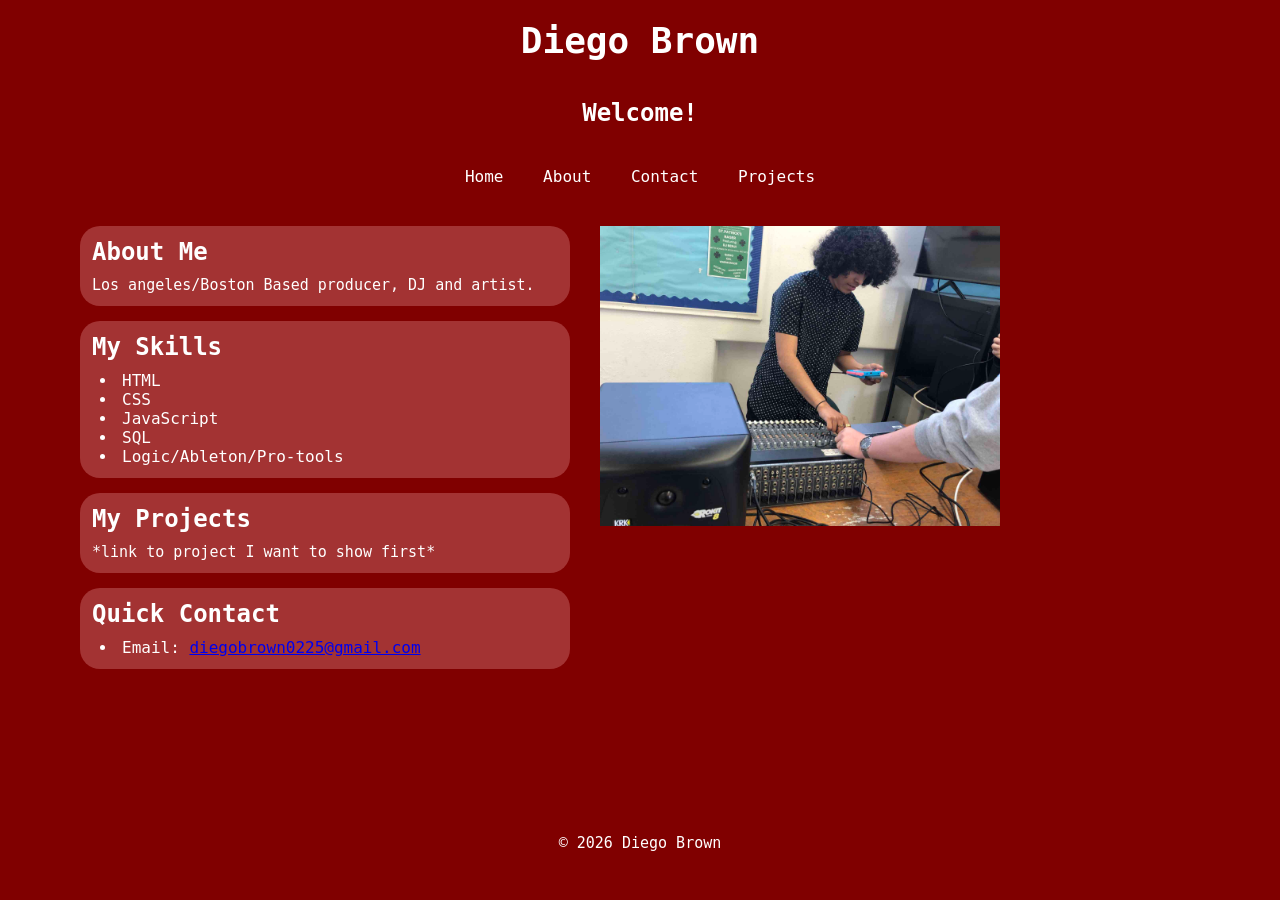
==== index.html @ b30ddae9 "Stuff for my webby Site YAAAAY" ====
<!DOCTYPE html>
<html lang="en">
<head>
  <meta charset="UTF-8">
  <meta name="viewport" content="width=device-width, initial-scale=1.0">
  <title>Diego Brown Portfolio</title>
  <link rel="stylesheet" href="styles.css">
</head>
<body>

  <!-- Header -->
	<header>
	      <h1>Diego Brown</h1>
		  <br>
		  <br>
		  <h2>Welcome!<h2>
	</header>

  <!-- Navigation -->
  <nav>
   <a href="index.html">Home</a>
   <a href="About.html">About</a>
   <a href="Contacts.html">Contact</a>
   <a href="Projects.html">Projects</a>
  </nav>

  <!-- Main Content -->
<main>
  <div class="content-wrapper">
    
    <div class="sections">
      <section id="about">
        <h2>About Me</h2>
        <p>Los angeles/Boston Based producer, DJ and artist.</p>
      </section>

      <section id="skills">
        <h2>My Skills</h2>
        <ul>
          <li>HTML</li>
          <li>CSS</li>
          <li>JavaScript</li>
          <li>SQL</li>
          <li>Logic/Ableton/Pro-tools</li>
        </ul>
      </section>

      <section id="projects">
        <h2>My Projects</h2>
        <p>*link to project I want to show first*</p>
      </section>

      <section id="contact">
        <h2>Quick Contact</h2>
        <ul>
          <li>Email: <a href="https://mail.google.com/mail/?view=cm&to=diegobrown0225@gmail.com" target="_blank">diegobrown0225@gmail.com</a></li>
        </ul>
      </section>
    </div>

    <div class="cover-photo">
      <img src="Photo_for_Cover_.png" alt="Diego Brown">
    </div>

  </div>
</main>
  <!-- Footer -->
  <footer>
    <p>© 2026 Diego Brown</p>
  </footer>

</body>
</html>
---- styles.css ----
/* Basic Reset */
* {
  margin: 0;
  padding: 0;
  box-sizing: border-box;
}

body {
  font-family: Monospace, sans-serif;
  background-color: #800000;
  color: white;
}

/* Header */
header {
  background-color: #800000;
  color: white;
  padding: 20px;
  text-align: center;
}

/* Navigation */
nav {
  text-align: center;
  padding: 10px;
}

nav a {
  color: white;
  text-decoration: none;
  margin: 0 15px;
  font-size: 16px;
}

nav a:hover {
  color: blue;
}

/* Main Content */
main {
  max-width: 800px;
  margin: 30px auto;
  padding: 0 20px;
}

/* Section */
section {
  background: #A33333;
  padding: 12px;
  margin-bottom: 15px;
  border-radius: 20px;
  max-width: 600px;
  margin-left: -200px;
  margin-right: auto;
}
section ul {
  padding-left: 25px;
}

section li {
  padding-left: 5px;
}

h2 {
  margin-bottom: 10px;
  color: white;
}

/* Footer */
footer {
  text-align: center;
  color: white;
  margin-top: 150px;
}

/* Font Sizes */
h1 {
  font-size: 36px;
}

h2 {
  font-size: 24px;
}

p {
  font-size: 15px;
}

/* Layout wrapper */
.content-wrapper {
  display: flex;
  align-items: flex-start;
  gap: 30px;
  max-width: 1000px;
  margin: 30px auto;
  padding: 0 20px;
}

.sections {
  flex: 1;
}

/* Cover photo */
.cover-photo img {
  width: 400px;
  border-radius: 0;
  object-fit: cover;
  top: 20px;
}
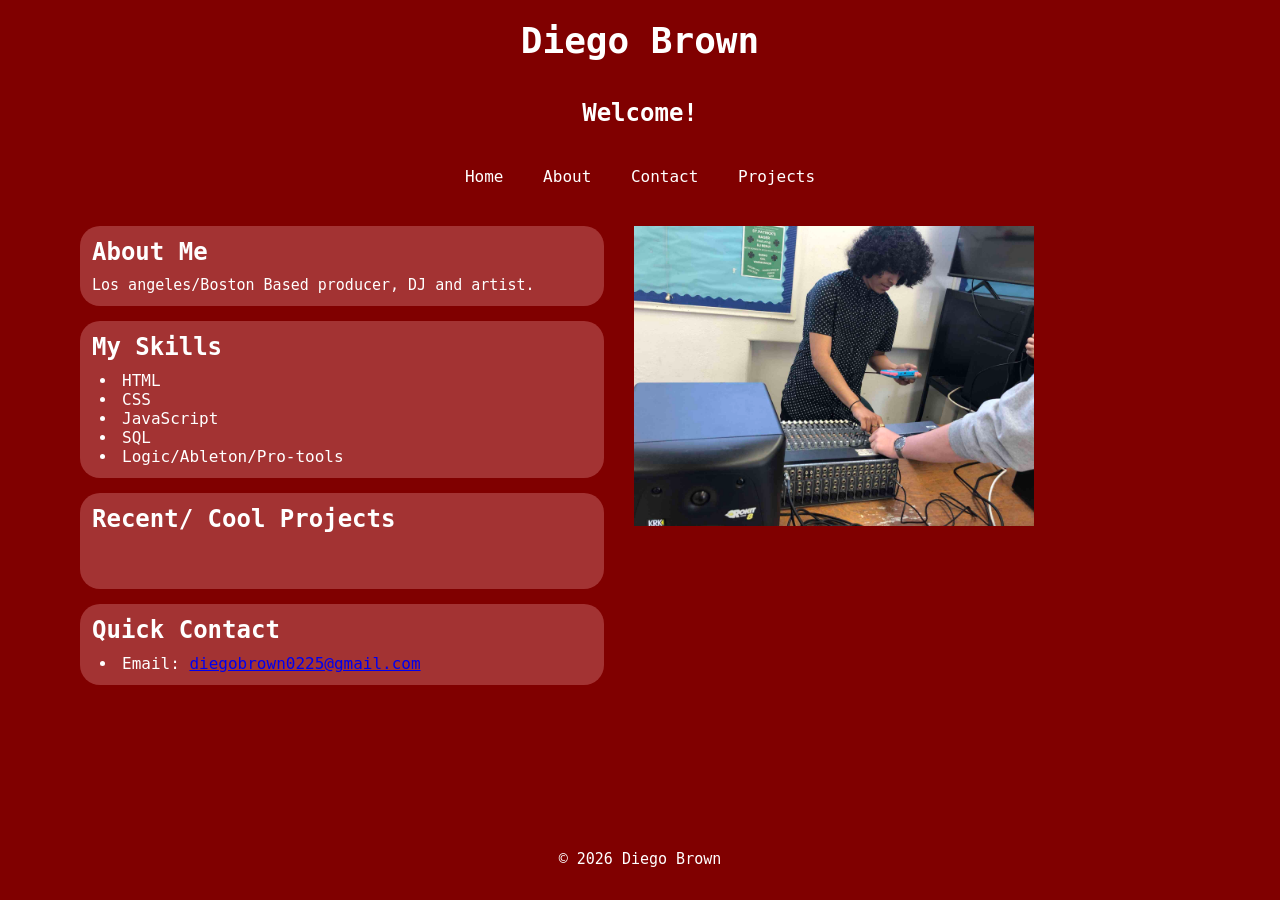
==== commit d569d9fa: "I dun goofed wows" ====
--- a/index.html
+++ b/index.html
@@ -46,8 +46,8 @@
       </section>
 
       <section id="projects">
-        <h2>My Projects</h2>
-        <p>*link to project I want to show first*</p>
+        <h2> Recent/ Cool Projects</h2>
+         <iframe src="https://archive.org/embed/lol_20260507" width="500" height="30" frameborder="0" webkitallowfullscreen="true" mozallowfullscreen="true" allowfullscreen></iframe>
       </section>
 
       <section id="contact">
